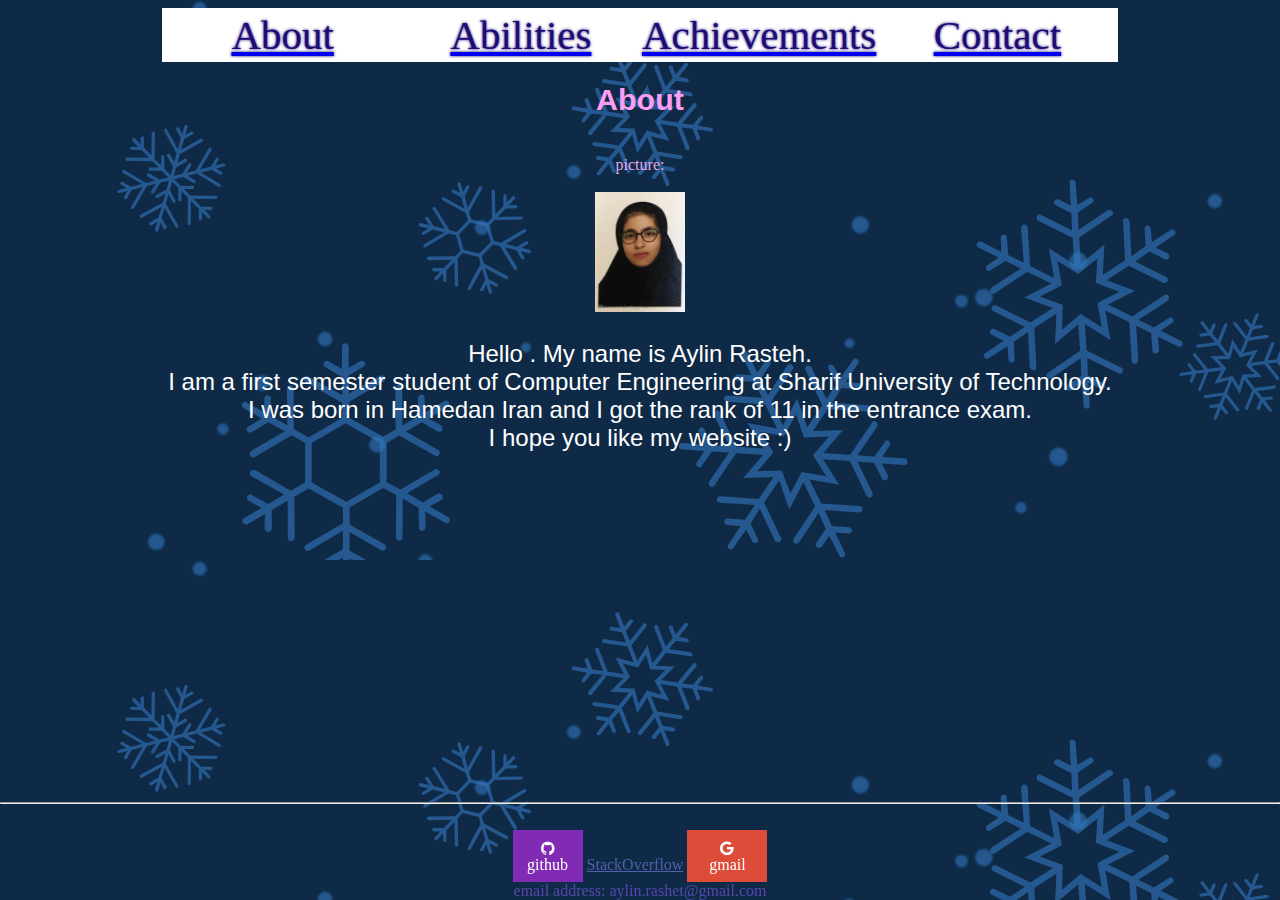
==== Desktop/web/index.html @ 9f30cb67 "first" ====
<!DOCTYPE html>
<html>
	<head>
		<title>
			personal information
		</title>
		<link rel="stylesheet" type ="text/css" href ="styles.css"/>
		<link rel="stylesheet" type ="text/css" href ="style2.css"/>
		<script src="contact.js"></script>
		<link rel="stylesheet" href="https://cdnjs.cloudflare.com/ajax/libs/font-awesome/4.7.0/css/font-awesome.min.css">
		<link rel="stylesheet" href="https://cdnjs.cloudflare.com/ajax/libs/font-awesome/4.7.0/css/font-awesome.min.css">
	</head>
	<body >
		<table align="center" class="m">
			<tr>
				<td width="25%" align="center">
				<a href="index.html"><div class="m">About</div></a>
				</td>
				<td width="25%" align="center">
				 <a href="page2.html"><div class="m">Abilities</div></a>
				 </td>
				 <td width="25%" align="center">
				<a href="page3.html"><div class="m">Achievements</div></a>
				</td>
				<td width="25%" align="center">
				<a href="page4.html"><div class="m">Contact</div></a>
				</td>
			</tr>
		</table>
		<h1 align="center"> About </h1>
		<div align="center" class ="picture">
			<br/> picture: <br/><br/>
			<img src="a.jpg" alt="tasvir" width="90" height="120" >
		</div>
		<div>
			<p class="information" align ="center">
				Hello . My name is Aylin Rasteh.<br/>
				I am a first semester student of Computer Engineering at Sharif University of Technology.<br/> 
				I was born in Hamedan Iran and I got the rank of 11 in the entrance exam.<br/>
				I hope you like my website :)
			</p>
		</div>
	</body>
	<footer >
<div align="center">
	<hr/><br/>
	<a  href="https://github.com/aylinraste" class="fa fa-github"> github <br/></a>
	<a  href="https://stackoverflow.com/users/17497841/aylinraste" class="stackoverflow"> StackOverflow</a>
	<a href="https://gmail.com" class="fa fa-google"> <br/>gmail<br/></a>
</div>
<div align="center" class="gmail">
	email address: aylin.rashet@gmail.com 
</div>	  
</footer> 
</html>
---- Desktop/web/styles.css ----
body {
background-image: url("data:image/svg+xml,%3csvg xmlns='http://www.w3.org/2000/svg' version='1.1' xmlns:xlink='http://www.w3.org/1999/xlink' xmlns:svgjs='http://svgjs.com/svgjs' width='1440' height='560' preserveAspectRatio='none' viewBox='0 0 1440 560'%3e%3cg mask='url(%26quot%3b%23SvgjsMask1000%26quot%3b)' fill='none'%3e%3crect width='1440' height='560' x='0' y='0' fill='%230e2a47'%3e%3c/rect%3e%3ccircle r='7.265' cx='324.995' cy='339.03499999999997' filter='url(%23SvgjsFilter1001)' fill='rgba(51%2c 121%2c 194%2c 0.58)'%3e%3c/circle%3e%3ccircle r='8.845' cx='1078.305' cy='260.945' filter='url(%23SvgjsFilter1001)' fill='rgba(51%2c 121%2c 194%2c 0.58)'%3e%3c/circle%3e%3ccircle r='7.13' cx='1214.98' cy='201.17' filter='url(%23SvgjsFilter1001)' fill='rgba(51%2c 121%2c 194%2c 0.58)'%3e%3c/circle%3e%3ccircle r='8.775' cx='983.895' cy='297.575' filter='url(%23SvgjsFilter1001)' fill='rgba(51%2c 121%2c 194%2c 0.58)'%3e%3c/circle%3e%3ccircle r='7.335' cx='482.075' cy='227.565' filter='url(%23SvgjsFilter1001)' fill='rgba(51%2c 121%2c 194%2c 0.58)'%3e%3c/circle%3e%3ccircle r='6.97' cx='199.56' cy='8.81' filter='url(%23SvgjsFilter1001)' fill='rgba(51%2c 121%2c 194%2c 0.58)'%3e%3c/circle%3e%3ccircle r='5.62' cx='1020.91' cy='507.7' filter='url(%23SvgjsFilter1001)' fill='rgba(51%2c 121%2c 194%2c 0.58)'%3e%3c/circle%3e%3ccircle r='8.255' cx='156.345' cy='541.955' filter='url(%23SvgjsFilter1001)' fill='rgba(51%2c 121%2c 194%2c 0.58)'%3e%3c/circle%3e%3ccircle r='6.475' cx='1385.665' cy='74.365' filter='url(%23SvgjsFilter1001)' fill='rgba(51%2c 121%2c 194%2c 0.58)'%3e%3c/circle%3e%3ccircle r='5.745' cx='223.01500000000001' cy='428.96500000000003' filter='url(%23SvgjsFilter1001)' fill='rgba(51%2c 121%2c 194%2c 0.58)'%3e%3c/circle%3e%3ccircle r='9.23' cx='1058.34' cy='456.66' filter='url(%23SvgjsFilter1001)' fill='rgba(51%2c 121%2c 194%2c 0.58)'%3e%3c/circle%3e%3ccircle r='6.815' cx='573.7950000000001' cy='172.025' filter='url(%23SvgjsFilter1001)' fill='rgba(51%2c 121%2c 194%2c 0.58)'%3e%3c/circle%3e%3ccircle r='4.8' cx='1337.1699999999998' cy='76.48' filter='url(%23SvgjsFilter1001)' fill='rgba(51%2c 121%2c 194%2c 0.58)'%3e%3c/circle%3e%3ccircle r='6.985' cx='425.345' cy='561.1850000000001' filter='url(%23SvgjsFilter1001)' fill='rgba(51%2c 121%2c 194%2c 0.58)'%3e%3c/circle%3e%3ccircle r='4.92' cx='525.9499999999999' cy='347.52000000000004' filter='url(%23SvgjsFilter1001)' fill='rgba(51%2c 121%2c 194%2c 0.58)'%3e%3c/circle%3e%3ccircle r='4.93' cx='849.4' cy='343.38' filter='url(%23SvgjsFilter1001)' fill='rgba(51%2c 121%2c 194%2c 0.58)'%3e%3c/circle%3e%3ccircle r='6.33' cx='961.51' cy='300.96' filter='url(%23SvgjsFilter1001)' fill='rgba(51%2c 121%2c 194%2c 0.58)'%3e%3c/circle%3e%3ccircle r='7.98' cx='262.27' cy='383.06' filter='url(%23SvgjsFilter1001)' fill='rgba(51%2c 121%2c 194%2c 0.58)'%3e%3c/circle%3e%3ccircle r='8.12' cx='377.28000000000003' cy='444.5' filter='url(%23SvgjsFilter1001)' fill='rgba(51%2c 121%2c 194%2c 0.58)'%3e%3c/circle%3e%3ccircle r='8.64' cx='860.38' cy='224.77999999999997' filter='url(%23SvgjsFilter1001)' fill='rgba(51%2c 121%2c 194%2c 0.58)'%3e%3c/circle%3e%3cpath d='M853.1 360L840.2 378.3 834 366.4C833.5 365 831.6 364.3 829.7 364.8 828.3 365.9 827.5 367.8 828.7 369.2L836 384.5 826.6 399.2 811.5 367.3C810.3 366 808.5 365.2 807.1 365.7 805.1 366.9 804.4 368.8 805.5 370.1L822.3 405.3 807.3 427.3 797.1 398.4 783 425.6 771.2 401.7 792.8 369.2C793.4 369.3 793.5 368.6 793.5 368 793.6 366.7 793 365.4 791.8 364.7 790.6 363.9 788.6 364.4 787.2 365.6L767.9 395.1 760.6 379.1 770 365C770.6 364.5 770.7 363.8 770.7 363.2 770.8 362.5 770.2 361.2 769 360.5 767.8 359.8 765.8 360.3 765.1 361.5L757.3 372.5 747.1 352.5C746.6 350.6 744.7 350.4 742.7 350.9 741.4 351.5 740.6 353.4 741.8 355.4L751.3 375.3 737.9 374.3C736 374.2 734.5 376 734.5 377.3 734.3 379.2 735.5 380.6 737.4 380.7L754.7 381.9 761.9 397.8 727.4 395.4C725.5 395.3 724.1 396.5 724 398.4 723.9 399.7 725 401.7 727 401.8L765.3 404.5 777.1 428.4 747.3 423.1 763.4 448.6 736.6 446.7 719.8 412.2C718.7 410.2 716.8 410.1 715.4 410.6 714.1 411.2 713.3 413 713.8 415L729.6 446.3 712.4 445 704.5 429.7C704 427.8 702.1 427 700.1 428.1 698.8 428.7 698 430.6 699.1 432.6L704.7 444.5 682.4 442.9C680.4 442.8 679.1 444 678.9 445.9S680 449.2 681.9 449.3L704.3 450.9 697.1 461.9C695.6 463.7 696.1 465.7 697.4 466.4 699.2 467.9 701.2 467.3 701.9 465.5L711.9 451.4 729.1 452.6 709.2 481.4C708.4 483.3 708.9 485.2 710.1 485.9 711.9 487.4 713.9 486.9 714.7 485L736.2 453.1 763 455 743.4 478 773.6 476.9 758.6 499 720.3 496.3C718.4 496.1 717 498 716.9 499.3 716.7 501.2 717.9 502.5 719.9 502.7L755 505.1 744.9 519.8 727.7 518.6C725.8 518.5 724.4 519.7 724.3 521.6 724.2 522.9 725.3 524.9 727.3 525L740.7 525.9 728.5 544.3C727.1 546.2 727.6 548.1 729.4 548.9 730.7 549.6 732.6 549.8 733.3 547.9L746.2 529.5 752.4 541.5C752.9 542.9 754.8 543.6 756.1 543.1 757.5 542.5 758.2 541.3 758.2 540.7 758.3 540 758.3 539.4 757.7 538.7L750.5 523.4 759.8 508.7 774.9 540.6C776.1 541.9 778 542.7 779.3 542.1 780.6 541.6 781.4 540.4 781.4 539.1 781.5 538.4 781.5 538.4 780.9 537.8L764.1 502.6 779.2 480.5 789.3 509.5 803.4 482.2 815.2 506.2 793.7 538.7C792.9 539.9 792.8 541.8 794.6 543.2 795.9 544 797.8 543.4 799.2 542.3L818.6 512.8 825.8 528.7 816.5 542.8C815.1 544 815.6 546 817.4 547.4 818.7 548.1 820.6 547.6 822 546.4L829.2 535.4 839.3 555.4C839.8 557.3 841.7 557.4 843.7 556.9 844.4 556.4 845.1 555.1 845.2 554.5 845.2 553.8 845.2 553.2 844.7 552.5L835.2 532.6 848.6 533.5C850.5 533.7 851.9 531.9 852 530.6L852 530.6C852.1 528.7 850.9 527.3 849 527.2L831.8 526 824.6 510 859 512.5C860.9 512.6 862.3 511.4 862.4 509.5S861.4 506.2 859.5 506.1L821.2 503.4 809.4 479.5 839.2 484.8 823 459.2 849.8 461.1 866.6 495.7C867.8 497.7 869.7 497.8 871 497.3 872.3 496.7 873.1 494.9 872.6 492.9L857.5 461.7 874.1 462.8 882 478.2C882.5 480.1 884.3 480.9 886.4 479.8 887.7 479.2 888.4 477.3 887.9 475.4L881.7 463.4 904.1 465C906 465.1 907.4 463.9 907.5 462S906.4 458.7 904.5 458.6L882.2 457 889.4 446C890.1 445.4 890.1 444.7 890.1 444.1 890.2 442.8 889.6 442.1 889.1 441.4 887.2 440 885.3 440.5 884.5 442.4L874.5 456.5 857.3 455.2 877.3 426.5C877.3 425.9 877.4 425.2 877.4 424.6 877.5 423.3 876.9 422.6 876.3 421.9 874.5 420.5 872.5 421 871.8 422.9L850.3 454.8 823.4 452.9 843 429.9 812.8 430.9 827.8 408.9 866.1 411.6C868 411.7 869.5 409.9 869.5 408.6 869.7 406.7 868.5 405.4 866.6 405.2L832.1 402.8 841.5 388.1 858.7 389.3C860.6 389.4 862 388.2 862.1 386.3S861.1 383 859.2 382.9L845.8 381.9 858 363.5C858.7 363 858.7 362.3 858.7 361.7 858.8 361 858.2 359.7 857 359 855.8 358.3 853.9 358.1 853.1 360ZM829.1 436.6L813 455.3 826.3 476.2 801.6 471.9 790.4 493.5 781.8 470.5 757.3 471.3 773.4 452.5 760.1 431.7 784.2 436 796 414.4 804 437.4 829.1 436.6Z' fill='rgba(51%2c 121%2c 194%2c 0.58)'%3e%3c/path%3e%3cpath d='M1170.8 230L1151.9 242.1 1150.7 228.7C1150.7 227.2 1149.3 225.8 1147.3 225.5 1145.6 226.1 1144.2 227.5 1144.7 229.3L1145.6 246.1 1131.4 256.2 1129.5 221C1129 219.3 1127.5 217.9 1126.1 217.9 1123.8 218.2 1122.4 219.6 1123 221.3L1125.1 260.2 1102.8 274.9 1104.4 244.3 1081 264.1 1079.2 237.5 1111.5 215.6C1112.1 215.9 1112.3 215.3 1112.6 214.8 1113.2 213.6 1113.2 212.2 1112.3 211 1111.5 209.9 1109.5 209.6 1107.7 210.2L1078.6 230 1078 212.6 1092 203.1C1092.8 202.8 1093.1 202.2 1093.4 201.6 1093.7 201.1 1093.7 199.6 1092.8 198.5 1092 197.4 1090 197.1 1088.8 197.9L1077.4 205.1 1075.6 182.8C1075.9 180.8 1074.2 180 1072.2 179.7 1070.7 179.7 1069.3 181.1 1069.6 183.4L1070.8 205.4 1058.8 199.5C1057.1 198.6 1055.1 199.8 1054.5 200.9 1053.6 202.6 1054.2 204.3 1055.9 205.2L1071.4 212.9 1072 230.3 1041.1 215C1039.4 214.1 1037.6 214.7 1036.8 216.4 1036.2 217.6 1036.5 219.9 1038.2 220.7L1072.6 237.8 1074.4 264.4 1048.9 248.2 1054.1 277.9 1030.1 266 1027.7 227.6C1027.4 225.3 1025.6 224.5 1024.2 224.5 1022.8 224.5 1021.4 225.9 1021.1 227.9L1023.8 262.8 1008.3 255.1 1006.8 238C1007.1 236 1005.6 234.5 1003.4 234.8 1001.9 234.8 1000.5 236.3 1000.8 238.6L1001.4 251.7 981.3 241.8C979.6 240.9 977.9 241.5 977 243.2S976.8 246.7 978.5 247.5L998.6 257.5 987.7 264.9C985.7 266.1 985.4 268.1 986.3 269.2 987.4 271.2 989.4 271.5 990.9 270.1L1005.4 260.9 1020.9 268.6 991.5 287.5C990.1 289 989.8 291 990.6 292.1 991.8 294.1 993.8 294.4 995.2 293L1027.2 271.7 1051.3 283.6 1024.4 297.5 1052.8 308 1030.5 322.6 996.1 305.6C994.4 304.7 992.4 305.9 991.8 307 991 308.7 991.6 310.4 993.3 311.3L1024.8 326.9 1010 336.7 994.5 329C992.8 328.2 991 328.8 990.2 330.5 989.6 331.6 989.9 333.9 991.6 334.8L1003.7 340.7 985.4 353.1C983.4 354.3 983.1 356.3 984.6 357.7 985.4 358.8 987.1 359.7 988.6 358.2L1007.4 346.2 1008.6 359.6C1008.6 361 1010 362.5 1011.5 362.5 1012.9 362.5 1014 361.6 1014.3 361 1014.6 360.5 1014.9 359.9 1014.6 359L1013.7 342.1 1028 332.1 1029.8 367.3C1030.4 369 1031.8 370.4 1033.2 370.4 1034.7 370.4 1035.8 369.5 1036.4 368.4 1036.7 367.8 1036.7 367.8 1036.4 367L1034.3 328.1 1056.5 313.4 1054.9 344 1078.3 324.2 1080.1 350.8 1047.9 372.7C1046.7 373.5 1045.9 375.2 1047 377.2 1047.9 378.4 1049.9 378.7 1051.6 378.1L1080.7 358.2 1081.3 375.7 1067.4 385.2C1065.6 385.8 1065.4 387.8 1066.5 389.8 1067.4 390.9 1069.4 391.2 1071.1 390.6L1081.9 383.1 1083.7 405.5C1083.4 407.5 1085.2 408.3 1087.2 408.6 1088 408.3 1089.2 407.5 1089.5 406.9 1089.7 406.3 1090 405.7 1089.7 404.9L1088.5 382.8 1100.6 388.8C1102.3 389.7 1104.3 388.5 1104.9 387.4L1104.9 387.4C1105.7 385.6 1105.1 383.9 1103.4 383.1L1087.9 375.4 1087.3 357.9 1118.3 373.3C1120 374.2 1121.7 373.6 1122.6 371.9S1122.8 368.4 1121.1 367.6L1086.7 350.5 1084.9 323.9 1110.4 340.1 1105.2 310.4 1129.3 322.3 1131.7 360.7C1132 363 1133.7 363.8 1135.1 363.8 1136.6 363.8 1138 362.4 1138.3 360.4L1136.2 325.7 1151.1 333.1 1152.5 350.3C1152.3 352.3 1153.7 353.7 1156 353.4 1157.4 353.4 1158.8 352 1159.1 350L1157.9 336.5 1178 346.5C1179.7 347.4 1181.4 346.8 1182.3 345.1S1182.6 341.6 1180.8 340.8L1160.8 330.8 1171.6 323.3C1172.5 323 1172.8 322.5 1173.1 321.9 1173.6 320.8 1173.3 319.9 1173.1 319 1171.9 317 1169.9 316.8 1168.5 318.2L1153.9 327.4 1138.4 319.7 1167.8 300.7C1168.1 300.2 1168.4 299.6 1168.7 299 1169.3 297.9 1169 297 1168.7 296.2 1167.5 294.2 1165.5 293.9 1164.1 295.3L1132.1 316.6 1108 304.6 1134.9 290.8 1106.5 280.3 1128.8 265.7 1163.2 282.7C1164.9 283.6 1166.9 282.4 1167.5 281.3 1168.4 279.6 1167.8 277.8 1166.1 277L1135.1 261.6 1149.4 251.6 1164.9 259.2C1166.6 260.1 1168.3 259.5 1169.1 257.8S1169.4 254.4 1167.7 253.5L1155.7 247.5 1173.9 235.2C1174.8 234.9 1175.1 234.3 1175.4 233.7 1175.7 233.2 1175.6 231.7 1174.8 230.6 1173.9 229.5 1172.2 228.6 1170.8 230ZM1119.4 291.7L1097.4 303 1101.8 327.3 1080.6 313.9 1062 329.7 1062.8 305.1 1039.9 296.6 1061.9 285.3 1057.5 261 1078.2 274.1 1097.3 258.6 1095.9 282.9 1119.4 291.7Z' fill='rgba(51%2c 121%2c 194%2c 0.58)'%3e%3c/path%3e%3cpath d='M349.5 578.7L349.7 558.6 361.6 565C362.8 565.8 364.7 565.4 366.1 563.9 366.5 562.1 366.1 560.1 364.9 559.3L349.4 550.6 349.6 531.9 380.9 550C383 551 385 550.6 385.5 548.8 386.8 547.3 386.4 545.3 384.3 544.3L349.7 524.5 349.5 507.6 383.2 487.9 396.3 495.1 395.9 537.5C396.2 538.1 396.5 538.6 396.9 539.2 397.2 539.7 398.4 540.5 399.3 540.8 401.6 540.9 402.9 539.4 402.5 537.4L402.8 498.6 418.6 507.9 419.1 527.7C418.5 528 418.8 528.6 419.2 529.1 419.8 530.2 421 531 422.4 530.9 423.9 530.8 425.2 529.3 425.7 527.6L425.2 511.5 445.1 522.8C446.3 523.6 448.3 523.2 449.6 521.7 450.1 519.9 449.7 518 448.5 517.2L429.7 506.6 441.3 499.9C443 498.9 443.1 496.6 442.5 495.5 441.5 493.8 439.4 492.8 437.8 493.8L422.9 502.5 407.1 493.2 438 475.1C439.7 474.2 440.1 472.4 439.2 470.7 438.2 469.1 436.4 468.6 434.8 469.6L400.5 489.6 386.6 482.2 386.6 442.9 399.3 435.5 434.7 455.5C436.2 456.9 438.8 456.1 439.2 454.4 440.6 452.9 439.6 451.2 438.1 449.9L405.9 431.6 421.9 422.2 437.7 431.5C438.9 432.3 441.5 431.6 442.3 430.4S442.3 426.7 440.8 425.3L428.6 418.4 447.9 407.1C449.6 406.1 449.7 403.8 448.7 402.1 448.1 401 446 400 444.4 401L425 412.3 424.6 397.7C424.5 396.3 423.6 394.6 421.3 394.5 419.8 394.6 418 396.4 418 397.8L418.4 416.2 402.4 425.5 402.2 388.5C401.8 386.6 400.9 384.9 398.5 384.8 397.1 384.9 395.2 386.7 395.3 388.1L395.7 429.4 383 436.8 348.8 417.6 349.2 401.8 383.4 381.7C385.1 380.8 385.6 379 384.6 377.4 383.6 375.7 381.5 374.7 379.9 375.7L348.9 393.7 348.6 375.4 363.5 366.7C365.2 365.7 365.6 364 364.7 362.3 363.7 360.7 362 360.2 360.3 361.2L348.7 367.9 348.7 346.4C348.6 345 346.8 343.1 345.4 343.2 343.4 343.6 341.7 344.6 342.1 346.6L341.9 369 328.5 361.2C326.7 360.8 324.7 361.2 323.9 362.4 323.2 363.6 323.3 365 323.9 366.1 323.9 366.1 324.2 366.7 325.1 366.9L342.1 377 342.4 395.3 308.5 376.6C307 375.3 305 375.7 304 377.7 303.8 378.6 303.6 379.5 304.2 380.6 304.5 381.2 304.8 381.7 305.2 382.3L342.4 402.8 342.2 417.7 308.5 437.4 293.9 428.9 293.6 389C293.7 386.7 292.2 385.4 290.2 385.8 288.4 385.4 287.1 386.9 287 389.2L287.3 425.3 271 416.3 270.9 398.5C270.9 397.1 269.3 395.8 267.6 395.3 265.6 395.7 263.9 396.7 264.4 398.7L264.1 412.2 246.5 402.4C245 401.1 243.4 402.1 242 403.6 241.8 404.5 241.9 405.9 242.5 407 242.5 407 242.9 407.5 243.2 408.1L261.9 418.6 248.1 426.7C247 427.4 246 429.4 247 431.1 247.9 432.7 250.2 432.9 251.4 432.2L268.5 422.2 284.8 431.2 251.1 450.9C249.5 451.9 249.3 454.2 250.3 455.8S253 457.9 254.7 457L291.7 435.3 305.1 443.1 305.1 482.4 290.7 490.8 255 470.1C253.2 469.7 251.2 470.1 249.9 471.6 249.7 472.5 249.8 473.9 250.4 475 250.7 475.6 251.1 476.1 251.9 476.4L284.1 494.6 268.1 504 251.7 495C250.5 494.2 248.5 494.7 247.2 496.2 246.7 497.9 247.2 499.9 248.4 500.7L261.5 507.9 243.8 518.2C242.7 518.8 242 521.5 242.6 522.6 243.6 524.2 246.2 524.9 247.3 524.3L265 513.9 264.5 528.3C264.8 528.9 265.2 529.4 265.5 530 266.1 531.1 267.3 531.9 268.2 532.1 270.2 531.7 271.5 530.2 272 528.4L271.6 510.1 287.7 500.7 287.8 537.7C287.6 540 289.2 541.3 290.6 541.2 292.9 541.4 294.2 539.9 294.7 538.1L294.3 496.8 308.7 488.4 342.9 507.7 343 523.2 306 544.8C304.4 545.8 303.9 547.5 304.9 549.2 305.8 550.9 307.6 551.3 309.3 550.4L343 530.7 342.7 549.3 325.6 559.3C324.5 560 323.8 562.6 324.8 564.3 325.8 565.9 328.1 566.1 329.2 565.4L343 557.3 343 578.8C343.3 579.4 343.3 579.4 343.6 580 344.2 581.1 345.4 581.8 346.3 582.1 348.3 581.7 349.6 580.1 349.5 578.7ZM315.3 484.6L311.7 482.2 311.7 478.5 311.7 446.7 311.7 442.9 315 441 342.1 425.2 345.4 423.2 348.7 425 376.4 440.7 379.7 442.5 379.9 446.8 379.7 478.1 380 482.4 376.6 484.3 349.6 500.1 346.3 502 342.7 499.7 315.3 484.6Z' fill='rgba(51%2c 121%2c 194%2c 0.58)'%3e%3c/path%3e%3cpath d='M711.4 127.9L697.6 125.6 702.8 118.9C703.4 118.2 703.3 116.9 702.5 116 701.5 115.5 700.2 115.6 699.7 116.6L693 124.8 682.2 123.4 696.2 106.4C696.7 105.3 696.6 104.1 695.9 103.5 694.8 102.7 693.5 102.7 693 103.7L677.6 122.6 661.2 120 674.8 106.5 655.7 105.8 666 92.8 690.2 96.3C690.3 96.7 690.7 96.5 691 96.4 691.8 96.1 692.4 95.4 692.5 94.5 692.6 93.6 691.7 92.7 690.7 92.2L668.9 89.1 676 80.8 686.4 82.3C687 82.5 687.3 82.4 687.7 82.2 688.1 82.1 688.7 81.4 688.8 80.5 688.8 79.6 688 78.7 687.1 78.6L678.8 77.1 687.4 66C688.4 65.2 688 64.1 687.2 63.1 686.5 62.5 685.2 62.6 684.4 63.8L675.7 74.4 672.6 66.6C672.2 65.5 670.8 65.2 670 65.5 668.9 65.9 668.5 66.9 668.9 68.1L672.8 78.1 665.7 86.4 657.9 66.3C657.5 65.2 656.5 64.7 655.3 65.2 654.6 65.5 653.8 66.6 654.2 67.8L662.9 90.1 652.5 103.2 647.6 84.9 637.4 100.9 631.4 85.2 646.4 66.5C647.2 65.3 646.8 64.2 646.1 63.6 645.5 63 644.2 63 643.2 63.9L629.8 81.1 625.9 71 632.4 62.5C633.4 61.7 633.3 60.4 632.2 59.6 631.5 59 630.2 59 629.4 60.2L624.1 66.6 619.1 53.5C618.6 52.4 617.6 51.9 616.5 52.4S614.9 53.8 615.3 54.9L620.4 68 612.2 66.9C610.8 66.6 609.9 67.4 609.8 68.3 609.5 69.7 610.3 70.6 611.5 70.6L622.1 72.5 626 82.5 604.5 78.9C603.2 79 602.2 79.8 602.1 80.7 601.8 82.1 602.6 83 603.9 83L627.6 86.6 633.7 102.3 615.5 97.4 624.1 114.2 607.7 111.5 599 89.2C598.6 88 597.2 87.7 596.4 88 595.3 88.5 594.8 89.5 595.3 90.6L603.2 111.1 592.3 109.4 588.4 99.3C587.9 98.2 586.9 97.7 585.8 98.2 585 98.5 584.2 99.6 584.6 100.8L587.7 108.6 574 106.6C572.6 106.3 571.6 107.1 571.7 108.3 571.6 109.2 572 110.4 573.3 110.3L587.1 112.7 582 119.4C581.4 120 581.4 121.3 582.1 121.9 582.8 122.5 583.7 122.6 584 122.4 584.4 122.3 584.8 122.1 585 121.6L591.7 113.5 602.5 114.8 588.5 131.8C588.1 132.9 588.1 134.1 588.8 134.7 589.5 135.3 590.4 135.4 591.1 135.1 591.5 135 591.5 135 591.7 134.5L607.1 115.6 623.6 118.2 609.9 131.7 629.1 132.4 618.7 145.5 594.6 141.9C593.7 141.9 592.6 142.3 592.3 143.7 592.2 144.6 593 145.6 594 146L615.8 149.1 608.8 157.5 598.3 155.9C597.3 155.5 596.3 156.3 596 157.7 595.9 158.6 596.7 159.6 597.7 160L605.9 161.1 597.3 172.2C596.3 173 596.8 174.1 597.6 175.1 598.1 175.3 599 175.4 599.4 175.3 599.7 175.1 600.1 175 600.3 174.5L609.1 163.8 612.1 171.6C612.5 172.7 613.9 173 614.7 172.7L614.7 172.7C615.8 172.3 616.3 171.3 615.8 170.2L611.9 160.1 619 151.8 626.8 171.9C627.2 173 628.3 173.5 629.4 173.1S631 171.6 630.5 170.5L621.9 148.1 632.2 135.1 637.2 153.3 647.3 137.4 653.4 153 638.3 171.7C637.5 172.9 637.9 174 638.6 174.6 639.3 175.2 640.5 175.2 641.5 174.4L655.1 157.5 658.9 167.2 652.3 175.7C651.4 176.6 651.4 177.8 652.6 178.6 653.3 179.2 654.5 179.2 655.5 178.4L660.6 171.7 665.7 184.7C666.1 185.8 667.1 186.3 668.3 185.9S669.8 184.4 669.4 183.3L664.3 170.2 672.5 171.4C673 171.6 673.4 171.4 673.8 171.3 674.5 171 674.7 170.5 675 170 675.3 168.6 674.5 167.6 673.2 167.6L662.6 165.8 658.7 155.7 680.3 159.3C680.7 159.2 681 159 681.4 158.9 682.1 158.6 682.4 158.1 682.6 157.6 682.9 156.2 682.1 155.2 680.8 155.2L657.1 151.6 651 135.9 669.3 140.9 660.6 124.1 677.1 126.7 685.7 149.1C686.2 150.2 687.6 150.5 688.3 150.2 689.4 149.8 689.9 148.7 689.5 147.6L681.7 127.5 692.5 128.8 696.4 138.9C696.8 140 697.9 140.5 699 140.1S700.6 138.6 700.1 137.5L697.1 129.6 710.7 131.6C711.2 131.9 711.6 131.7 712 131.6 712.4 131.4 713 130.8 713 129.9 713.1 129 712.7 127.9 711.4 127.9ZM661.7 134.8L646.9 130.7 638.6 143.7 634.5 128.6 619.2 128.1 630 117.1 623 103.5 637.9 107.6 646.1 94.5 650.1 109.2 665.5 110.1 654.6 120.8 661.7 134.8Z' fill='rgba(51%2c 121%2c 194%2c 0.58)'%3e%3c/path%3e%3cpath d='M1200.7 323.6L1207.5 332.6 1200.8 333.7C1200.1 333.7 1199.4 334.5 1199.4 335.5 1199.7 336.3 1200.5 337 1201.3 336.6L1209.7 335.5 1215.3 342.3 1197.8 344.5C1197 344.9 1196.3 345.7 1196.4 346.4 1196.6 347.5 1197.4 348.2 1198.2 347.8L1217.5 345.3 1225.7 355.8 1210.4 356.2 1221.1 367.1 1207.9 369 1195.8 353.7C1195.9 353.4 1195.6 353.3 1195.3 353.2 1194.7 353 1194 353 1193.5 353.5 1193 354 1192.9 355 1193.2 355.8L1204.3 369.6 1195.6 370.5 1190.3 363.9C1190.1 363.5 1189.8 363.4 1189.5 363.3 1189.2 363.2 1188.5 363.2 1188 363.7 1187.5 364.2 1187.4 365.2 1187.9 365.7L1191.9 371.1 1180.8 372.9C1179.8 372.8 1179.5 373.7 1179.4 374.7 1179.5 375.4 1180.2 376.1 1181.4 375.8L1192.3 374.4 1189.8 380.6C1189.4 381.5 1190.1 382.5 1190.7 382.7 1191.5 383.1 1192.4 382.7 1192.7 381.8L1196 373.8 1204.7 372.8 1198.2 388.9C1197.8 389.8 1198.2 390.6 1199.1 390.9 1199.7 391.2 1200.8 390.9 1201.1 390.1L1208.3 372.3 1221.5 370.3 1214.4 383.7 1229.1 379.9 1224 392.4 1205 395.1C1203.9 395.3 1203.5 396.2 1203.6 396.9 1203.6 397.6 1204.4 398.3 1205.4 398.3L1222.7 395.7 1219.5 403.7 1211 405.1C1210 405 1209.3 405.8 1209.5 406.9 1209.6 407.6 1210.4 408.3 1211.5 408L1218 407.2 1213.8 417.6C1213.5 418.5 1213.8 419.3 1214.7 419.7S1216.4 419.7 1216.8 418.8L1221 408.4 1225.1 413.6C1225.8 414.5 1226.8 414.6 1227.3 414.1 1228.3 413.4 1228.3 412.4 1227.6 411.8L1222.4 404.9 1225.7 396.9 1236.3 410.8C1237 411.5 1238 411.5 1238.6 411 1239.5 410.4 1239.6 409.4 1238.8 408.7L1227 393.6 1232 381.1 1239.9 394 1244.1 379.5 1252.3 390 1245.1 407.8C1244.7 408.7 1245.4 409.6 1245.9 409.9 1246.8 410.2 1247.7 409.9 1248 409L1254.6 392.7 1260.1 399.7 1256.8 407.7C1256.5 408.6 1256.8 409.4 1257.7 409.8 1258.3 410 1259.4 409.8 1259.8 408.9L1262.3 402.7 1269.2 411.3C1269.8 412.3 1270.8 412.3 1271.5 411.6 1272 411.1 1272.4 410.2 1271.6 409.6L1264.9 400.6 1271.5 399.5C1272.2 399.5 1272.9 398.7 1272.8 398 1272.8 397.3 1272.3 396.7 1272 396.6 1271.7 396.5 1271.4 396.4 1271 396.5L1262.6 397.6 1257.1 390.9 1274.5 388.7C1275.4 388.3 1276 387.5 1276 386.8 1275.9 386.1 1275.4 385.6 1274.9 385.3 1274.6 385.2 1274.6 385.2 1274.1 385.4L1254.8 387.9 1246.7 377.4 1262 377 1251.2 366.1 1264.4 364.2 1276.5 379.4C1277 380 1277.9 380.3 1278.9 379.7 1279.4 379.2 1279.5 378.2 1279.1 377.4L1268.1 363.6 1276.8 362.6 1282 369.2C1282.4 370.1 1283.4 370.1 1284.4 369.5 1284.9 369 1285 368 1284.6 367.2L1280.5 362 1291.5 360.3C1292.5 360.4 1292.9 359.5 1292.9 358.5 1292.8 358.1 1292.3 357.5 1292 357.4 1291.7 357.3 1291.4 357.2 1291 357.3L1280.1 358.8 1282.6 352.5C1282.9 351.7 1282.3 350.7 1281.7 350.5L1281.7 350.5C1280.8 350.1 1280 350.5 1279.6 351.4L1276.4 359.4 1267.7 360.3 1274.2 344.3C1274.5 343.4 1274.2 342.6 1273.3 342.2S1271.6 342.2 1271.2 343.1L1264 360.9 1250.8 362.8 1257.9 349.5 1243.3 353.2 1248.3 340.8 1267.3 338.1C1268.5 337.9 1268.8 337 1268.8 336.3 1268.7 335.6 1268 334.9 1266.9 334.8L1249.8 337.2 1252.9 329.5 1261.4 328.1C1262.4 328.2 1263 327.4 1262.8 326.3 1262.8 325.6 1262 324.9 1261 324.8L1254.3 325.9 1258.5 315.6C1258.9 314.7 1258.5 313.8 1257.6 313.5S1255.9 313.5 1255.5 314.4L1251.4 324.7 1247.2 319.6C1247 319.2 1246.7 319.1 1246.4 319 1245.8 318.7 1245.4 318.9 1245 319.1 1244.1 319.7 1244 320.7 1244.8 321.4L1249.9 328.3 1246.7 336.3 1236.1 322.4C1235.8 322.3 1235.5 322.1 1235.2 322 1234.6 321.8 1234.2 322 1233.8 322.1 1232.8 322.8 1232.8 323.8 1233.5 324.5L1245.4 339.6 1240.3 352 1232.4 339.2 1228.3 353.7 1220.1 343.2 1227.3 325.4C1227.6 324.5 1227 323.5 1226.4 323.3 1225.5 322.9 1224.7 323.3 1224.3 324.2L1217.8 340.2 1212.3 333.5 1215.5 325.5C1215.9 324.6 1215.5 323.7 1214.6 323.4S1212.9 323.4 1212.5 324.3L1210 330.5 1203.2 321.8C1203 321.4 1202.7 321.3 1202.4 321.2 1202.1 321.1 1201.4 321.1 1200.9 321.6 1200.3 322.1 1200 323 1200.7 323.6ZM1233.4 346.9L1239.9 357.4 1251.8 354.3 1246 365.4 1254.6 374 1242.3 374.6 1238.9 386.3 1232.5 375.8 1220.5 378.9 1226.2 368.1 1217.8 359.2 1230 358.9 1233.4 346.9Z' fill='rgba(51%2c 121%2c 194%2c 0.58)'%3e%3c/path%3e%3cpath d='M178.4 225.7L165.8 203.4 168.5 194.5 172.7 202C173 202.9 174 203 174.9 202.8 175.5 202.3 175.8 201.2 175.4 200.7L169.8 190.2 172.1 181.4 178.4 188 178.2 200C178.2 200 178.3 200.3 178.3 200.3 178.4 200.9 179.2 201.4 179.9 201.5 180.8 201.3 181.4 200.8 181.4 199.8L181.6 191.2 187.9 197.8 187.7 223.3C187.7 223.3 187.5 223.7 187.5 223.7 187.6 224.3 188.4 224.8 189.1 224.9 190.1 225 190.9 224.1 190.7 223.2L191 201 198.9 208.9 198.8 218.8C198.8 218.8 198.8 218.8 198.9 219.1 199 219.8 199.5 220.3 200.2 220.5 201.1 220.2 202 219.7 202.1 218.7L202 212.1 207.8 217.9C208.3 218.7 209.3 218.5 209.8 218 210.7 217.5 210.7 216.5 209.9 215.7L204.4 209.8 210.8 210.2C211.7 209.9 212.6 209.4 212.4 208.5 212.4 207.5 212 206.9 210.9 206.8L201 206.7 193.4 198.7 215.9 199C216.6 199.1 217.4 198.3 217.4 197.3 217.3 196.7 216.7 195.8 215.7 195.7L190.3 195.6 184 188.9 192.6 189.1C193.6 189.1 194 188.3 194.1 187.3 194.3 186.6 193.4 185.9 192.7 185.7L180.8 185.8 174.2 179.2 183.2 176.9 193.3 182.9C194.1 183.4 195 183.1 195.5 182.4 196 181.9 195.7 180.7 195 180.2L187.6 175.8 196.6 173.5 218.4 186.8C219.2 187.3 220.1 187 220.6 186.2 221 185.5 220.8 184.5 220 184.1L200.9 172.4 211.5 169.7 220 174.8C220.8 175.3 221.7 175.1 222.2 174.3 222.6 173.5 222.4 172.6 221.6 172.1L216.1 168.6 223.9 166.6C224.8 166.4 225.3 165.6 225 164.7 224.8 163.7 224 163.3 223.1 163.5L215.3 165.5 218.6 160C219 159.2 218.8 158.3 218 157.8S216.3 157.6 215.8 158.4L211 166.6 200.1 169.3 211.5 150.3C211.9 149.5 211.7 148.6 210.9 148.1 210.1 147.6 209.2 147.9 208.7 148.6L195.8 170.4 186.8 172.7 191.2 165.3C191.6 164.5 191.4 163.6 190.6 163.1 189.9 162.7 188.9 162.9 188.5 163.7L182.4 173.8 173.8 176 176.2 167.4 186.6 161.5C187.1 161 187.5 160 187 159.4 186.5 158.6 185.8 158.4 184.9 158.7L177.4 162.9 179.8 154.3 202 141.8C202.9 141.2 203.1 140.5 202.8 139.6 202.3 138.7 201.3 138.7 200.6 138.8L181 149.7 184.2 139 192.6 134.3C193.5 134 193.6 133 193.3 132.1 192.9 131.5 191.8 131.2 190.9 131.7L185.4 134.7 187.4 127C187.9 126.2 187.3 125.3 186.2 125 185.5 124.8 184.7 125.4 184.5 126.1L182.2 133.9 179.1 128.1C178.6 127.2 177.6 127.2 177 127.6 176.1 127.9 175.9 128.6 176.1 129.2 176.2 129.5 176.2 129.5 176.2 129.8L181 138.2 177.8 148.9 166.9 129.5C166.7 128.6 165.7 128.5 164.8 128.8 164.2 129.2 164.1 129.9 164.2 130.5 164.3 130.9 164.3 130.9 164.3 130.9L176.6 153.5 174.2 162 170 154.5C169.4 153.7 168.7 153.5 167.8 153.7 167.2 154.2 166.8 155 166.9 155.6 167 155.9 167 155.9 167.1 156.2L173 166.6 170.6 175.2 164.3 168.8 164.3 156.9C164.4 155.9 163.5 155.1 162.8 155 161.9 155.2 161 155.8 161.3 156.7L161.1 165.3 154.6 159.1 155 133.2C155.1 132.5 154.3 131.7 153.6 131.6 152.7 131.8 151.8 132.4 151.7 133.4L151.4 155.6 143.8 147.6 144 138C144.1 137 143.2 136.2 142.3 136.4 141.6 136.3 140.7 136.8 140.6 137.8L140.7 144.4 134.9 138.6C134.4 138.1 133.4 138 132.6 138.6 132.3 139 132.2 139.6 132.3 140.3 132.3 140.3 132.4 140.6 132.5 140.9L138.3 146.7 131.7 146.7C131 146.6 130.2 147.4 130 148.1 130.1 148.4 130.1 148.4 130.1 148.4 130.4 149.4 131.1 149.8 131.8 149.7L141.4 149.9 149.3 157.8 126.8 157.5C125.9 157.8 125.3 158.2 125.3 159.2 125.3 159.2 125.3 159.5 125.3 159.5 125.5 160.2 126 160.7 127 160.8L152.5 161.2 158.7 167.6 150.1 167.5C149.2 167.7 148.3 168.2 148.6 169.2 148.3 169.2 148.4 169.6 148.4 169.6 148.5 170.2 149.3 170.6 150 170.8L161.9 170.8 168.2 177.4 159.5 179.6 149.4 173.6C148.6 173.1 147.4 173.4 146.9 174.2 146.7 174.9 147 175.8 147.4 176.4L155.1 180.7 146.1 183 124.4 170C123.6 169.6 122.7 169.8 122.2 170.6 121.7 171.3 122 172.3 122.7 172.7L141.8 184.1 130.9 186.8 122.8 182C122 181.5 121.1 181.8 120.6 182.5S120.4 184.2 121.2 184.7L126.6 187.9 118.8 189.9C117.9 190.1 117.5 190.9 117.7 191.9 117.9 192.8 118.7 193.2 119.6 193L127.4 191 124.2 196.8C124 197.2 123.8 197.6 123.8 197.9 123.9 198.2 124.4 198.7 124.8 199 125.6 199.4 126.5 199.2 126.9 198.4L131.7 189.9 142.6 187.2 131.3 206.6C131.1 206.9 130.9 207.3 130.9 207.6 131 208 131.5 208.5 131.9 208.7 132.6 209.2 133.6 209 134 208.2L146.9 186.1 155.9 183.8 151.2 191.3C151 191.7 151.1 192.3 151.2 192.6 151.3 192.9 151.4 193.2 151.8 193.4 152.5 193.9 153.8 193.6 153.9 192.9L160.3 182.7 169 180.5 166.6 189.4 156.1 195C155.6 195.5 155.1 196.2 155.3 196.9 155.3 197.2 155.3 197.2 155.7 197.1 155.9 198 157 198.4 157.8 197.9L165.3 193.6 163 202.5 140.3 214.8C139.8 215.3 139.7 216 139.8 216.6 139.9 216.9 139.9 216.9 139.9 216.9 140.4 217.8 141.2 218.2 142.1 217.7L161.7 206.8 158.5 217.5 150.2 222.2C149.3 222.8 149.1 223.5 149.3 224.1 149.3 224.1 149.4 224.4 149.4 224.4 149.9 225.3 150.9 225.4 151.6 225.2L157.3 221.8 155 229.6C155.1 229.9 155.1 230.2 155.2 230.5 155.3 230.8 155.8 231.4 156.2 231.6 157.2 231.7 158.1 231.5 158.2 230.5L160.5 222.6 163.6 228.4C164.1 229.3 165.2 229.3 165.8 229.2 166.6 228.6 166.7 227.6 166.5 226.7L161.7 218.3 164.6 207.7 175.5 227.1C176 227.9 177.1 228.3 177.6 227.8 178.5 227.3 179 226.5 178.4 225.7Z' fill='rgba(51%2c 121%2c 194%2c 0.58)'%3e%3c/path%3e%3cpath d='M491.6 191.3L492 217.8 487 223.2 471.2 219.3 469 212.1 481.9 189C482 188.6 482 188.6 482.1 188.3 482.2 187.7 482.1 187 481.2 186.5 480.3 186.2 479.6 186.4 479.1 187.3L467.8 207.6 464.6 196.5 469.4 187.5C469.4 187.5 469.5 187.2 469.5 187.2 469.7 186.6 469.5 185.9 468.6 185.4 468.1 184.9 467 185.3 466.5 186.1L463.1 191.9 460.8 183.8C460.6 183.1 459.8 182.5 458.8 182.6S457.5 183.9 457.5 184.9L459.9 192.8 454.1 189.7C453.2 189.1 452.1 189.5 451.6 190.4 451.4 191 451.5 192 452.4 192.5L461.4 197.4 464.5 208.7 444.2 197.5C443.4 196.9 442.3 197.3 441.8 197.9 441.6 198.8 441.7 199.8 442.5 200.3L465.8 213 467.9 220.4 456.8 231.9 449.4 230 435.5 207.5C435 206.7 434.1 206.5 433.3 207S432.3 208.4 432.8 209.1L445 229 433.5 226.1 428.4 217.6C427.9 216.8 427 216.6 425.9 217S424.9 218.4 425.4 219.2L429.2 225.1 420.8 223C419.9 222.8 419 223.5 418.8 224.5 418.6 225.4 419 226.2 420 226.4L428.4 228.5 422.5 232C421.5 232.4 421.2 233.3 422 234.2 422.5 234.9 423.4 235.2 424.2 234.7L432.7 229.6 444.2 232.4 424.1 244.3C423.4 244.7 423.1 246 423.5 246.7S424.9 247.7 425.7 247.3L448.5 233.5 456 235.3 460.4 250.9 455.1 256.2 428.7 256.6C427.7 256.7 427.1 257.5 426.9 258.4 427 259.5 427.8 260 428.8 260.2L452 259.7 444 267.9 433.8 268C432.8 268.1 432.2 269 432 269.9 432.1 270.6 432.9 271.5 433.9 271.4L440.5 271.4 434.7 277.5C434.3 278.1 434.3 279.1 434.8 279.8 435.7 280.4 436.7 280.3 437.1 279.8L442.9 273.6 443.2 280.6C443.3 281.3 444.1 282.1 444.8 282 445.8 282.2 446.2 281.7 446.5 280.7 446.5 280.7 446.5 280.4 446.5 280.4L446.4 270.2 454.4 261.9 454.9 285.1C455 286.1 455.5 286.9 456.5 286.8 457.5 286.8 458 286.2 458.1 285.6 458.2 285.3 458.2 285.3 458.2 285.3L457.6 258.4 462.8 253.1 478.7 257 480.5 264.1 467.8 287.7C467.4 288.2 467.7 289.3 468.3 289.7 469.1 290.3 470.2 289.9 470.8 289L482 268.7 485.3 279.8 480.4 288.8C479.9 289.6 479.9 290.6 480.9 290.9 481.7 291.4 482.8 291 483.3 290.5L486.4 284.3 488.7 292.5C489.2 293.2 490 293.8 491 293.7 491.4 293.5 491.9 292.9 492 292.3 492.1 292 492.1 292 491.9 291.6L489.6 283.5 495.8 286.6C496.6 287.2 497.4 286.7 497.8 286.2 497.9 285.8 497.9 285.8 498 285.5 498.2 284.9 498 284.2 497.5 283.8L488.4 278.9 485.2 267.9 505.5 279.1C506.4 279.4 507.4 279.3 507.7 278.4 508.1 278.1 508.1 278.1 508.1 277.8 508.3 277.2 507.8 276.4 507.3 276L483.7 263.2 481.8 256.2 493 244.4 500.1 246.2 513.9 269C514.4 269.8 515.6 270.1 516.4 269.6S517.5 267.9 517 267.2L504.8 247.3 516 250.1 521.4 258.7C521.9 259.5 522.8 259.7 523.6 259.2 524.4 258.8 524.6 257.8 524.1 257L520.6 251.2 529 253.3C529.6 253.5 530.7 253.1 531 252.1 531.2 251.2 530.5 250 529.9 249.9L521.5 247.8 527.3 244.3C527.7 244.1 528.1 243.8 528.1 243.5 528.3 242.9 528.1 242.5 527.8 242.1 527.3 241.4 526.4 241.1 525.6 241.6L516.8 246.7 505.6 243.9 525.7 232C526.1 231.8 526.2 231.5 526.3 230.9 526.4 230.6 526.5 230.3 526.2 229.9 525.8 229.1 524.5 228.8 523.7 229.3L501 242.8 493.8 241 489.3 225.7 494.4 220 521.1 219.7C521.8 219.6 522.6 219.1 522.8 218.5 522.9 218.2 522.9 218.2 522.5 218.1 522.8 217.2 522 216.3 521 216.4L497.8 216.9 505.8 208.4 516.1 208.3C516.8 208.1 517.2 207.5 517.4 206.9 517.4 206.9 517.5 206.6 517.5 206.6 517.7 205.7 516.9 204.8 515.9 204.9L508.9 205.2 514.7 199C515.1 198.8 515.2 198.5 515.3 198.2 515.4 197.5 515.3 196.8 514.9 196.8 514.2 195.9 513.2 196 512.4 196.5L506.6 202.6 506.6 196C506.5 195 505.7 194.2 504.7 194.2 504 194.4 503.1 195.2 503.3 195.9L503.4 206.1 495.4 214.4 494.9 191.2C494.8 190.2 494 189.6 493 189.4 492.3 189.5 491.5 190.3 491.6 191.3ZM472.2 223.1L484.3 226.1 486.2 226.6 486.7 228.4 490.1 240.1 490.6 242.2 489.2 243.5 480.8 252.3 479.5 253.6 477.6 253.2 465.5 250.2 463.7 249.7 463.1 247.9 459.7 236.2 459.2 234.4 460.6 232.8 469 224 470.3 222.7 472.2 223.1Z' fill='rgba(51%2c 121%2c 194%2c 0.58)'%3e%3c/path%3e%3cpath d='M1434.4 160.7L1408.7 141.7 1407.2 130.2 1415.8 136.6C1416.6 137.5 1417.8 137.1 1418.7 136.4 1419.1 135.6 1419 134.1 1418.1 133.7L1406.4 124.7 1404.6 113.4 1415.2 117.7 1421 131.5C1421 131.5 1421.2 131.8 1421.2 131.8 1421.7 132.4 1422.8 132.6 1423.7 132.4 1424.7 131.7 1425 130.8 1424.6 129.7L1420.4 119.8 1430.9 124.1 1443.8 153.3C1443.8 153.3 1443.7 153.8 1443.7 153.8 1444.2 154.4 1445.3 154.6 1446.2 154.4 1447.4 154 1447.8 152.6 1447.1 151.6L1436.1 126.2 1449.2 131.1 1454.1 142.5C1454.1 142.5 1454.1 142.5 1454.4 142.8 1454.9 143.4 1455.7 143.8 1456.6 143.6 1457.5 142.9 1458.2 141.8 1457.8 140.7L1454.4 133.1 1463.9 136.8C1465 137.5 1465.9 136.8 1466.3 136 1467 134.9 1466.6 133.7 1465.2 133.3L1456 129.3 1463.4 126.5C1464.4 125.8 1465.1 124.7 1464.3 123.8 1463.9 122.6 1463.1 122.2 1461.9 122.6L1450.5 127.6 1437.7 122.4 1463.5 111.1C1464.4 111 1464.8 109.6 1464.4 108.4 1463.9 107.8 1462.8 107.1 1461.7 107.5L1432.5 120.3 1421.9 116 1431.8 111.7C1433 111.3 1433.1 110.1 1432.7 109 1432.5 108.1 1431.2 107.6 1430.3 107.8L1416.8 113.9 1405.9 109.8 1415 102.6 1429.6 104.3C1430.7 104.5 1431.6 103.7 1431.8 102.6 1432.1 101.8 1431.1 100.5 1430 100.4L1419.3 99.1 1428.4 91.9 1460.2 95.9C1461.3 96.1 1462.2 95.3 1462.4 94.2 1462.5 93.1 1461.7 92.1 1460.6 92L1432.8 88.5 1443.5 80 1455.9 81.5C1457 81.6 1457.9 80.9 1458.1 79.7 1458.2 78.6 1457.5 77.7 1456.3 77.5L1448.2 76.3 1456.1 70.1C1457 69.4 1457.1 68.2 1456.4 67.3 1455.6 66.4 1454.5 66.2 1453.6 67L1445.7 73.2 1446.7 65.3C1446.8 64.2 1446 63.2 1444.9 63.1S1442.8 63.7 1442.7 64.9L1441.3 76.7 1430.4 85.3 1433.6 57.8C1433.7 56.7 1433 55.7 1431.8 55.6 1430.7 55.5 1429.8 56.2 1429.6 57.3L1426 88.8 1416.9 96 1418.1 85.3C1418.2 84.2 1417.5 83.3 1416.4 83.1 1415.3 83 1414.3 83.7 1414.2 84.9L1412.5 99.5 1403.7 106.4 1402.1 95.4 1410.9 83.3C1411.3 82.5 1411.2 81.1 1410.4 80.7 1409.3 80 1408.5 80.2 1407.5 81L1401.1 89.6 1399.5 78.6 1418.5 52.9C1419.2 51.8 1419 51 1418.3 50 1417.2 49.3 1416 49.8 1415.4 50.3L1398.5 72.8 1396.7 58.9 1403.8 49.2C1404.8 48.5 1404.3 47.3 1403.6 46.3 1402.8 45.9 1401.3 46.1 1400.7 47.1L1395.9 53.4 1394.2 43.5C1394.4 42.4 1393.3 41.7 1391.9 41.8 1391 42 1390.3 43.1 1390.5 43.9L1391.9 54.1 1385.3 49C1384.3 48.3 1383.1 48.8 1382.7 49.6 1381.8 50.3 1382 51.2 1382.4 51.8 1382.7 52.1 1382.7 52.1 1382.9 52.5L1392.6 59.6 1394.4 73.4 1372.2 56.9C1371.4 55.9 1370.2 56.4 1369.3 57.1 1368.9 57.9 1369.1 58.8 1369.6 59.4 1369.8 59.7 1369.8 59.7 1369.8 59.7L1395.5 79.3 1397 90.3 1388.4 83.8C1387.3 83.1 1386.5 83.3 1385.5 84.1 1385.1 84.9 1385 86 1385.5 86.6 1385.7 87 1385.7 87 1386 87.3L1398.1 96.1 1399.6 107.1 1389.3 103 1383.2 89.5C1382.7 88.3 1381.4 87.9 1380.5 88 1379.5 88.8 1378.9 89.8 1379.6 90.8L1383.9 100.7 1373.2 96.9 1360.4 67.2C1360.2 66.3 1358.9 65.9 1358 66.1 1357.1 66.8 1356.4 67.9 1356.8 69L1367.8 94.5 1355 89.3 1350.3 78.3C1349.9 77.1 1348.5 76.6 1347.6 77.4 1346.7 77.5 1346 78.6 1346.4 79.8L1349.8 87.3 1340.3 83.6C1339.5 83.2 1338.3 83.7 1337.6 84.7 1337.5 85.3 1337.7 86.2 1338.2 86.8 1338.2 86.8 1338.5 87.1 1338.7 87.4L1348.2 91.1 1340.7 94.5C1339.8 94.7 1339.4 96.1 1339.6 96.9 1339.8 97.2 1339.8 97.2 1339.8 97.2 1340.6 98.2 1341.7 98.3 1342.3 97.8L1353.4 93.1 1366.5 98.1 1340.7 109.3C1339.8 110 1339.4 110.9 1339.8 112 1339.8 112 1340.1 112.4 1340.1 112.4 1340.6 113 1341.4 113.4 1342.6 112.9L1371.9 100.4 1382.3 104.5 1372.4 108.7C1371.4 109.5 1370.7 110.5 1371.5 111.5 1371.2 111.7 1371.4 112 1371.4 112 1371.9 112.7 1373 112.8 1373.9 112.6L1387.4 106.5 1398 110.9 1389.3 117.8 1374.6 116.1C1373.5 116 1372.3 117 1372.1 118.1 1372.3 119 1373.1 119.9 1373.9 120.3L1384.9 121.3 1375.8 128.5 1344.3 124.8C1343.2 124.7 1342.2 125.4 1342.1 126.6 1342 127.7 1342.7 128.6 1343.8 128.8L1371.4 132 1360.4 140.7 1348.6 139.3C1347.5 139.1 1346.5 139.9 1346.4 141S1347 143.1 1348.1 143.2L1356 144.1 1348.1 150.3C1347.2 151.1 1347.1 152.2 1347.8 153.1 1348.6 154.1 1349.7 154.2 1350.6 153.5L1358.5 147.3 1357.8 155.4C1357.7 156 1357.7 156.6 1357.9 156.9 1358.2 157.2 1359 157.6 1359.5 157.6 1360.7 157.8 1361.6 157 1361.7 155.9L1362.9 143.8 1373.8 135.1 1370.9 163C1370.8 163.5 1370.7 164.1 1371 164.4 1371.2 164.7 1372 165.1 1372.6 165.2 1373.7 165.3 1374.7 164.5 1374.8 163.4L1378.2 131.6 1387.3 124.4 1385.8 135.4C1385.7 135.9 1386.2 136.6 1386.5 136.9 1386.7 137.2 1387 137.5 1387.5 137.6 1388.6 137.7 1389.9 136.7 1389.7 135.8L1391.7 121 1400.5 114 1402.3 125.3 1393.3 137.1C1392.9 137.9 1392.8 139 1393.2 139.7 1393.5 140 1393.5 140 1393.8 139.7 1394.6 140.7 1396 140.5 1396.7 139.5L1403.1 130.8 1404.9 142.2 1385.4 167.8C1385 168.6 1385.2 169.5 1385.7 170.1 1385.9 170.4 1385.9 170.4 1385.9 170.4 1387 171.1 1388.1 171.2 1388.8 170.2L1405.7 147.7 1407.5 161.5 1400.4 171.2C1399.7 172.3 1399.9 173.2 1400.4 173.8 1400.4 173.8 1400.6 174.1 1400.6 174.1 1401.7 174.8 1402.9 174.4 1403.5 173.9L1408.3 167 1409.6 177.2C1409.9 177.5 1410.1 177.8 1410.4 178.1 1410.6 178.4 1411.5 178.8 1412 178.9 1413.2 178.4 1414.1 177.7 1413.7 176.5L1412.3 166.4 1418.9 171.4C1419.9 172.1 1421.1 171.7 1421.7 171.2 1422.4 170.1 1422 168.9 1421.3 168L1411.6 160.9 1409.4 147.2 1431.7 163.8C1432.8 164.5 1434.2 164.4 1434.6 163.6 1435.3 162.5 1435.4 161.4 1434.4 160.7Z' fill='rgba(51%2c 121%2c 194%2c 0.58)'%3e%3c/path%3e%3c/g%3e%3cdefs%3e%3cmask id='SvgjsMask1000'%3e%3crect width='1440' height='560' fill='white'%3e%3c/rect%3e%3c/mask%3e%3cfilter id='SvgjsFilter1001'%3e%3cfeGaussianBlur stdDeviation='1'%3e%3c/feGaussianBlur%3e%3c/filter%3e%3c/defs%3e%3c/svg%3e");
}
---- Desktop/web/style2.css ----
.m {
    color :rgb(31, 11, 117);
    word-spacing: 1rem;
    font-family:Georgia, 'Times New Roman', Times, serif;
    font-size: 160%;
    align-items: center;
}

.center {
    display: block;
    margin-left: auto;
    margin-right: auto;
    width: 50%;
  }
  
.information{
    color: white;
    font-family: Impact, Haettenschweiler, 'Arial Narrow Bold', sans-serif;
    font-size: 150%;
}

.picture{
    color :rgb(228, 169, 236)
}

table {
    color: white;
    transition-duration: 100ms ;
    font-size: larger;
    text-shadow: 0px 0px 3px ;
    background-color: #ffffff;
}
hr{
    color:white;
}

footer{
	position: fixed;
    
    bottom: 0px;
    left: 0px;
    right: 0px;
    margin-bottom: 0px;
    ;
}

.fa {
    padding: 10px;
    font-size: 20px;
    width: 20px;
    text-align: center;
    text-decoration: none;
  }
  
  .fa-github {
    background: #812ab3;
    color: white;
    width :50px;
  }
   .stackoverflow{
    color: rgb(80, 96, 170);
    width :50px;
  }
  .fa-linkedin {
    background: #007bb5;
    color: white;
    width :60px;
  }
  
  .fa-google {
    background: #dd4b39;
    color: white;
    width :60px;
  }
  .gmail{
      color:rgb(86, 71, 173)
  }
  
  h1{
      font-family: 'Gill Sans', 'Gill Sans MT', Calibri, 'Trebuchet MS', sans-serif;
      font-size: 190%;
      color: rgb(252, 158, 244);
  }
 .form{
     font-size: 140%;
     size: 200%;
     color: rgb(17, 11, 17);
     font-family:Cambria, Cochin, Georgia, Times, 'Times New Roman', serif;
     cursor: pointer;
     box-shadow: rgb(253, 204, 255);
 }
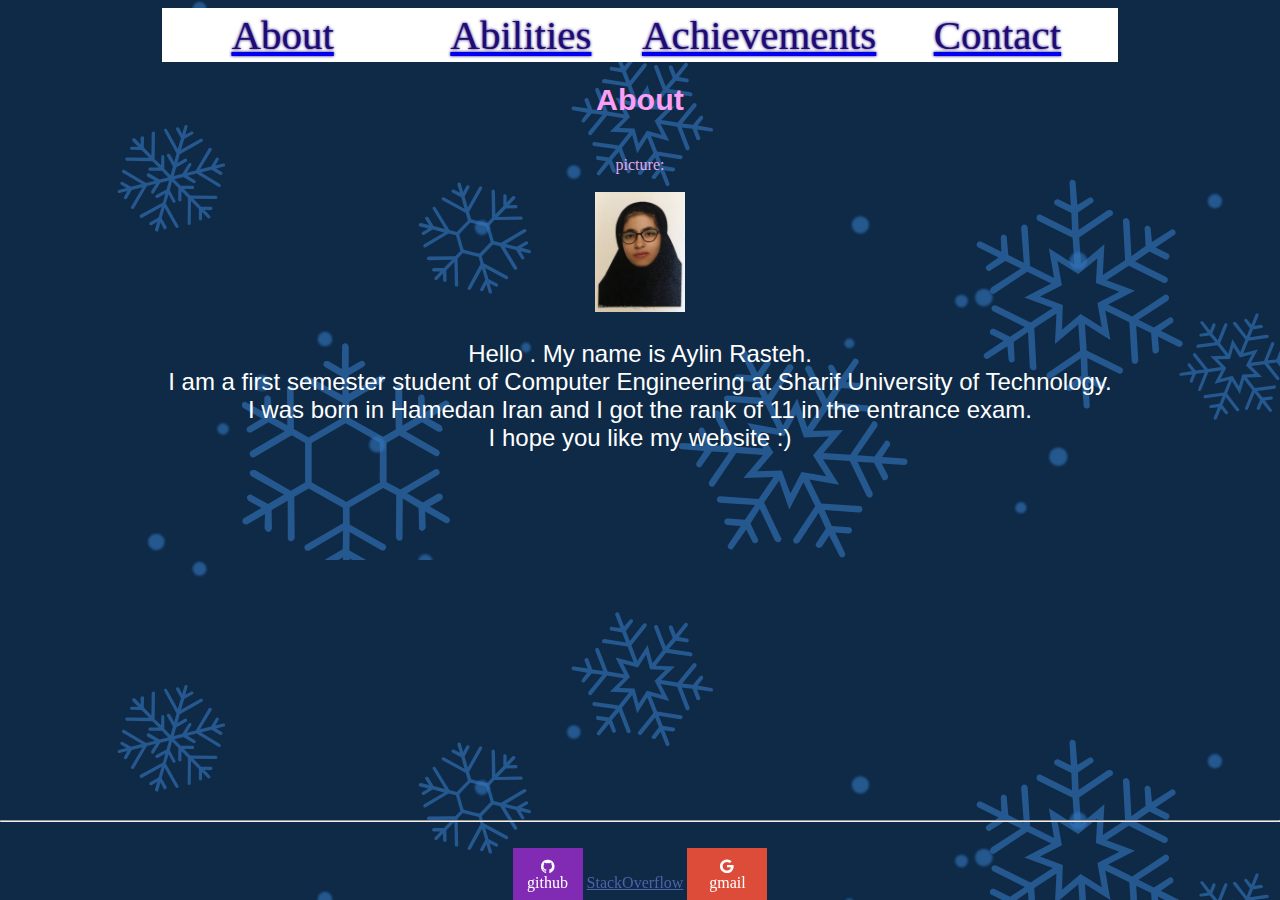
==== commit 2f53c9f8: "Update index.html" ====
--- a/Desktop/web/index.html
+++ b/Desktop/web/index.html
@@ -46,10 +46,7 @@
 	<hr/><br/>
 	<a  href="https://github.com/aylinraste" class="fa fa-github"> github <br/></a>
 	<a  href="https://stackoverflow.com/users/17497841/aylinraste" class="stackoverflow"> StackOverflow</a>
-	<a href="https://gmail.com" class="fa fa-google"> <br/>gmail<br/></a>
-</div>
-<div align="center" class="gmail">
-	email address: aylin.rashet@gmail.com 
-</div>	  
+	<a href="mailto:aylin.rashet@gmail.com" class="fa fa-google"> <br/>gmail<br/></a>
+  
 </footer> 
-</html>+</html>
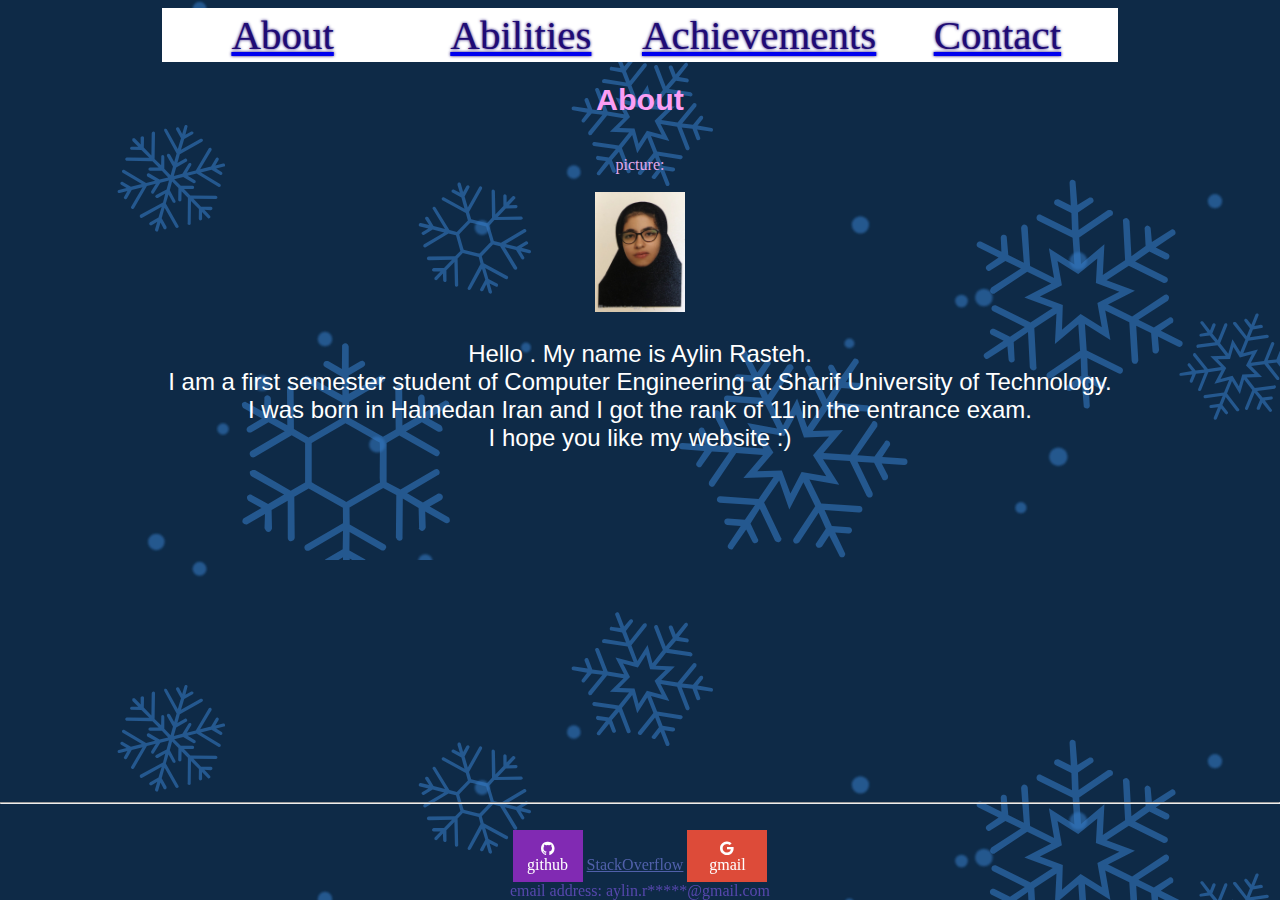
==== commit 3bc8302c: "Update index.html" ====
--- a/Desktop/web/index.html
+++ b/Desktop/web/index.html
@@ -47,6 +47,9 @@
 	<a  href="https://github.com/aylinraste" class="fa fa-github"> github <br/></a>
 	<a  href="https://stackoverflow.com/users/17497841/aylinraste" class="stackoverflow"> StackOverflow</a>
 	<a href="mailto:aylin.rashet@gmail.com" class="fa fa-google"> <br/>gmail<br/></a>
-  
+</div>
+        <div align="center" class="gmail">
+            email address: aylin.r*****@gmail.com
+        </div>
 </footer> 
 </html>
